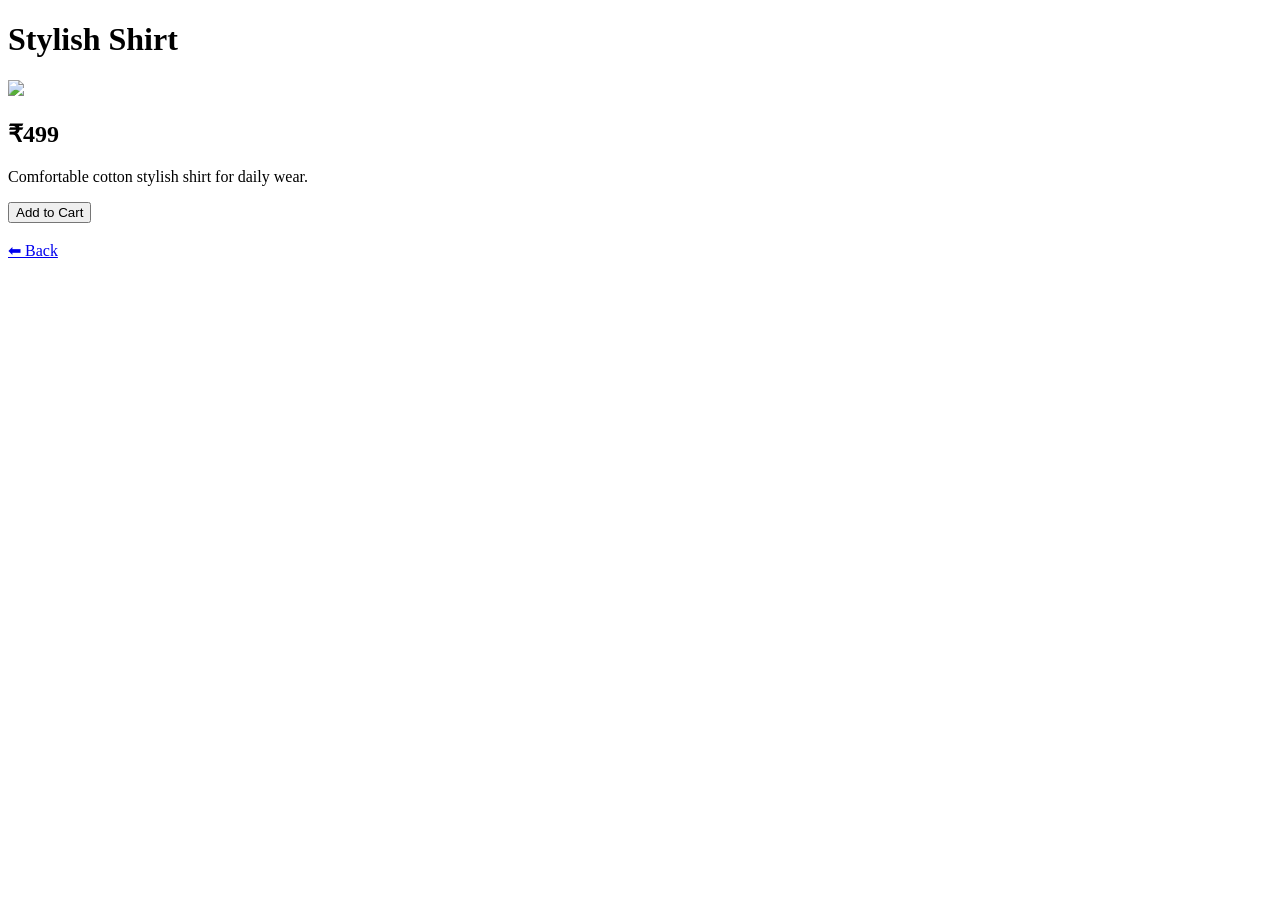
==== shirt.html @ 4987c7ee "Add files via upload" ====
<!DOCTYPE html>
<html>
<head>
<title>Shirt Details</title>
</head>
<body>

<h1>Stylish Shirt</h1>

<img src="images/shirt.jpg" width="300">

<h2>₹499</h2>

<p>Comfortable cotton stylish shirt for daily wear.</p>

<button onclick="addCart('Shirt',499)">Add to Cart</button>

<br><br>
<a href="index.html">⬅ Back</a>

<script>
function addCart(name, price){
    let cart = JSON.parse(localStorage.getItem("cart")) || [];
    cart.push({name, price});
    localStorage.setItem("cart", JSON.stringify(cart));
    alert(name + " added to cart");
}
</script>

</body>
</html>
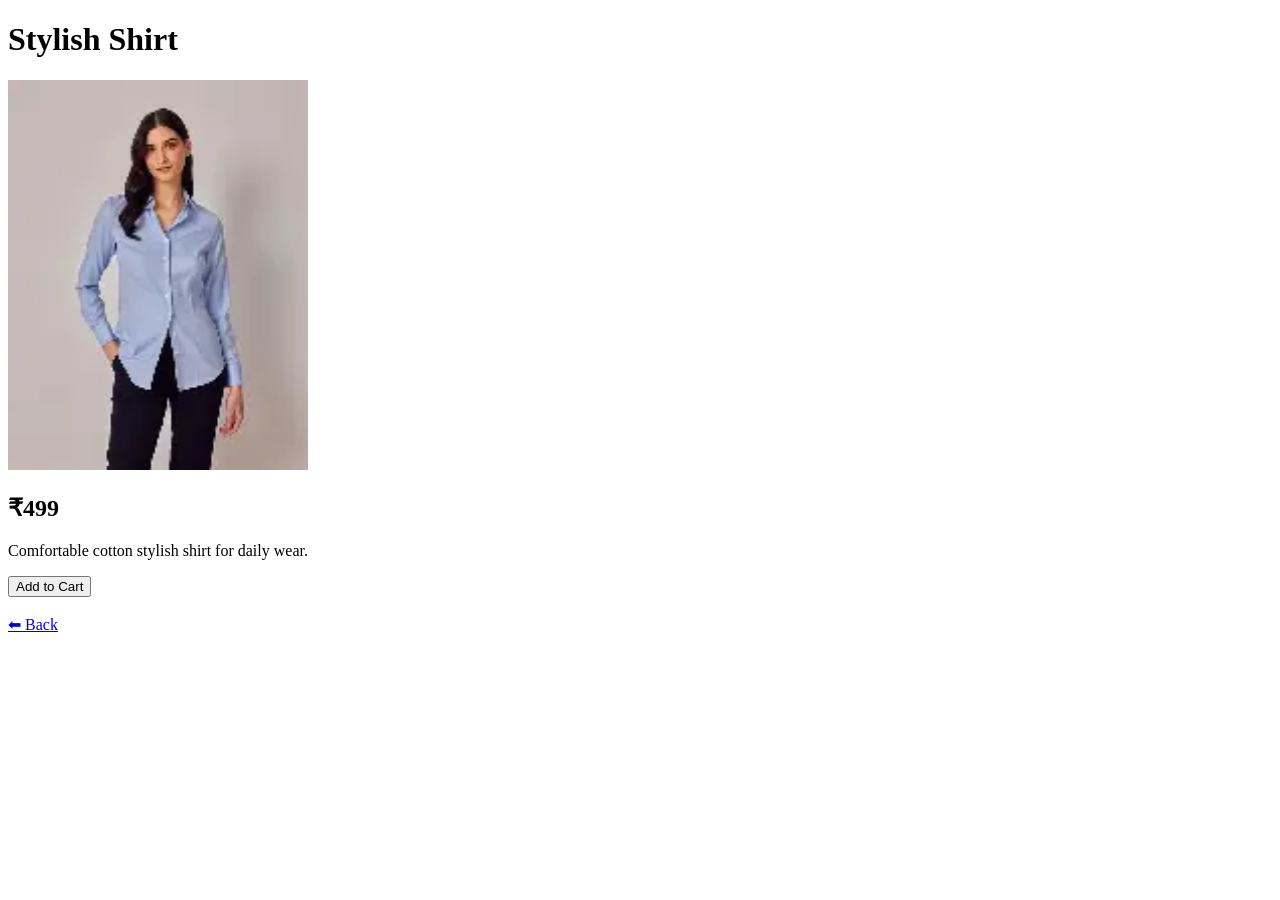
==== commit 8af704e2: "Update shirt.html" ====
--- a/shirt.html
+++ b/shirt.html
@@ -7,7 +7,7 @@
 
 <h1>Stylish Shirt</h1>
 
-<img src="images/shirt.jpg" width="300">
+<img src="shirt.jpg" width="300">
 
 <h2>₹499</h2>
 
@@ -28,4 +28,4 @@
 </script>
 
 </body>
-</html>+</html>
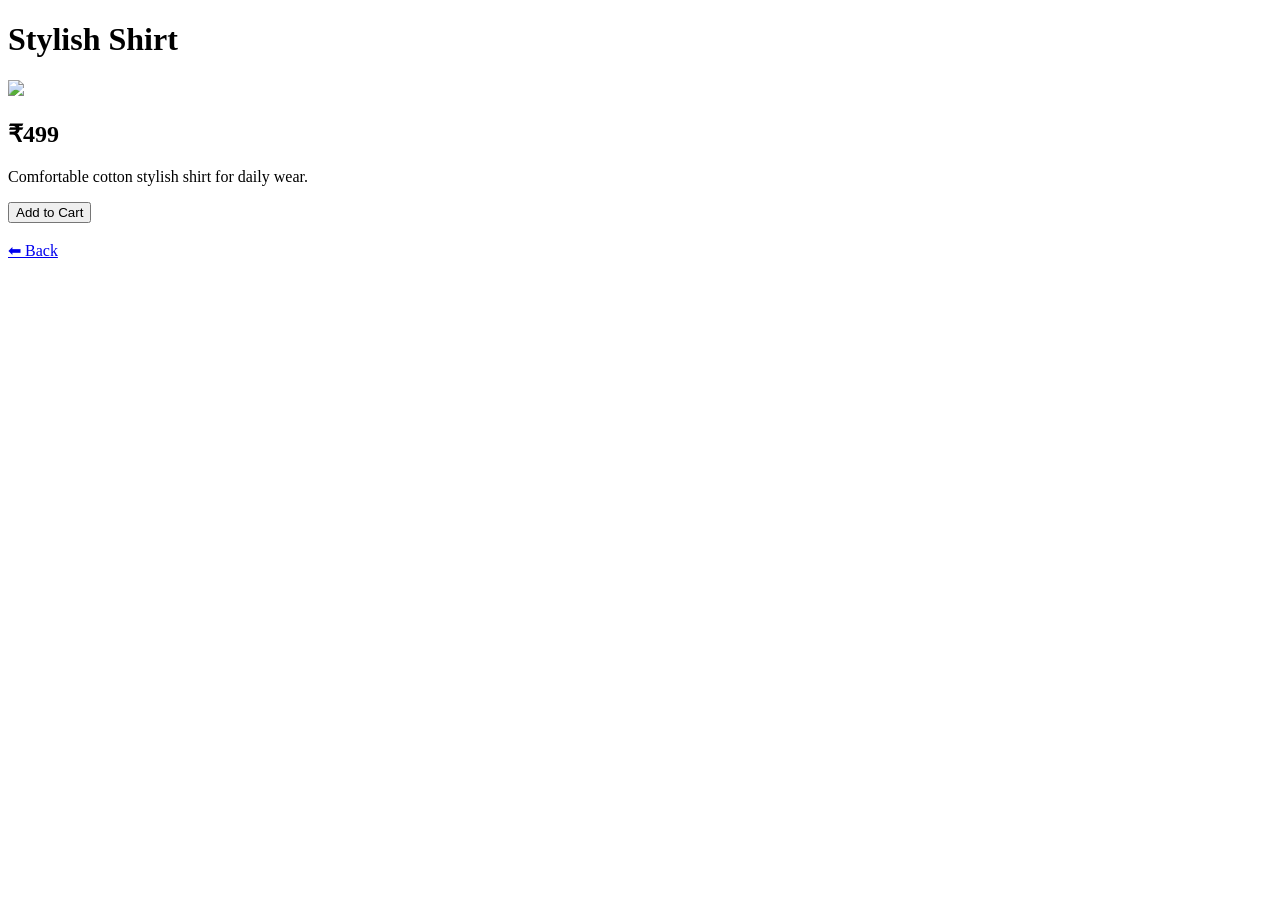
==== commit 59bfa2b8: "Update shirt image path and format" ====
--- a/shirt.html
+++ b/shirt.html
@@ -7,7 +7,7 @@
 
 <h1>Stylish Shirt</h1>
 
-<img src="shirt.jpg" width="300">
+<img src="images/shirt.jpg" width="300">
 
 <h2>₹499</h2>
 
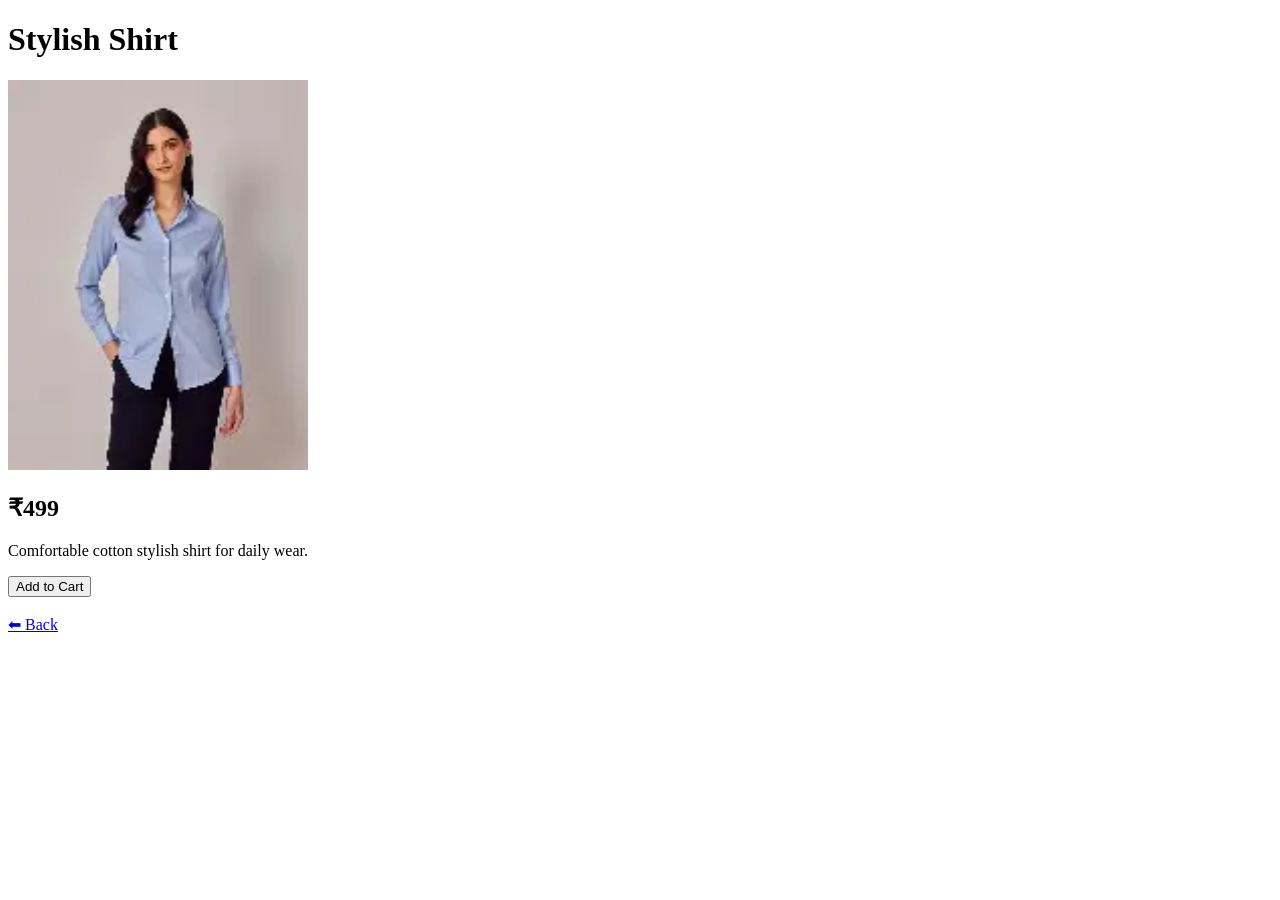
==== commit d2d5f057: "Fix image path and clean up shirt.html Updated image source path and formatted HTML." ====
--- a/shirt.html
+++ b/shirt.html
@@ -7,7 +7,7 @@
 
 <h1>Stylish Shirt</h1>
 
-<img src="images/shirt.jpg" width="300">
+<img src="shirt.jpg" width="300">
 
 <h2>₹499</h2>
 
